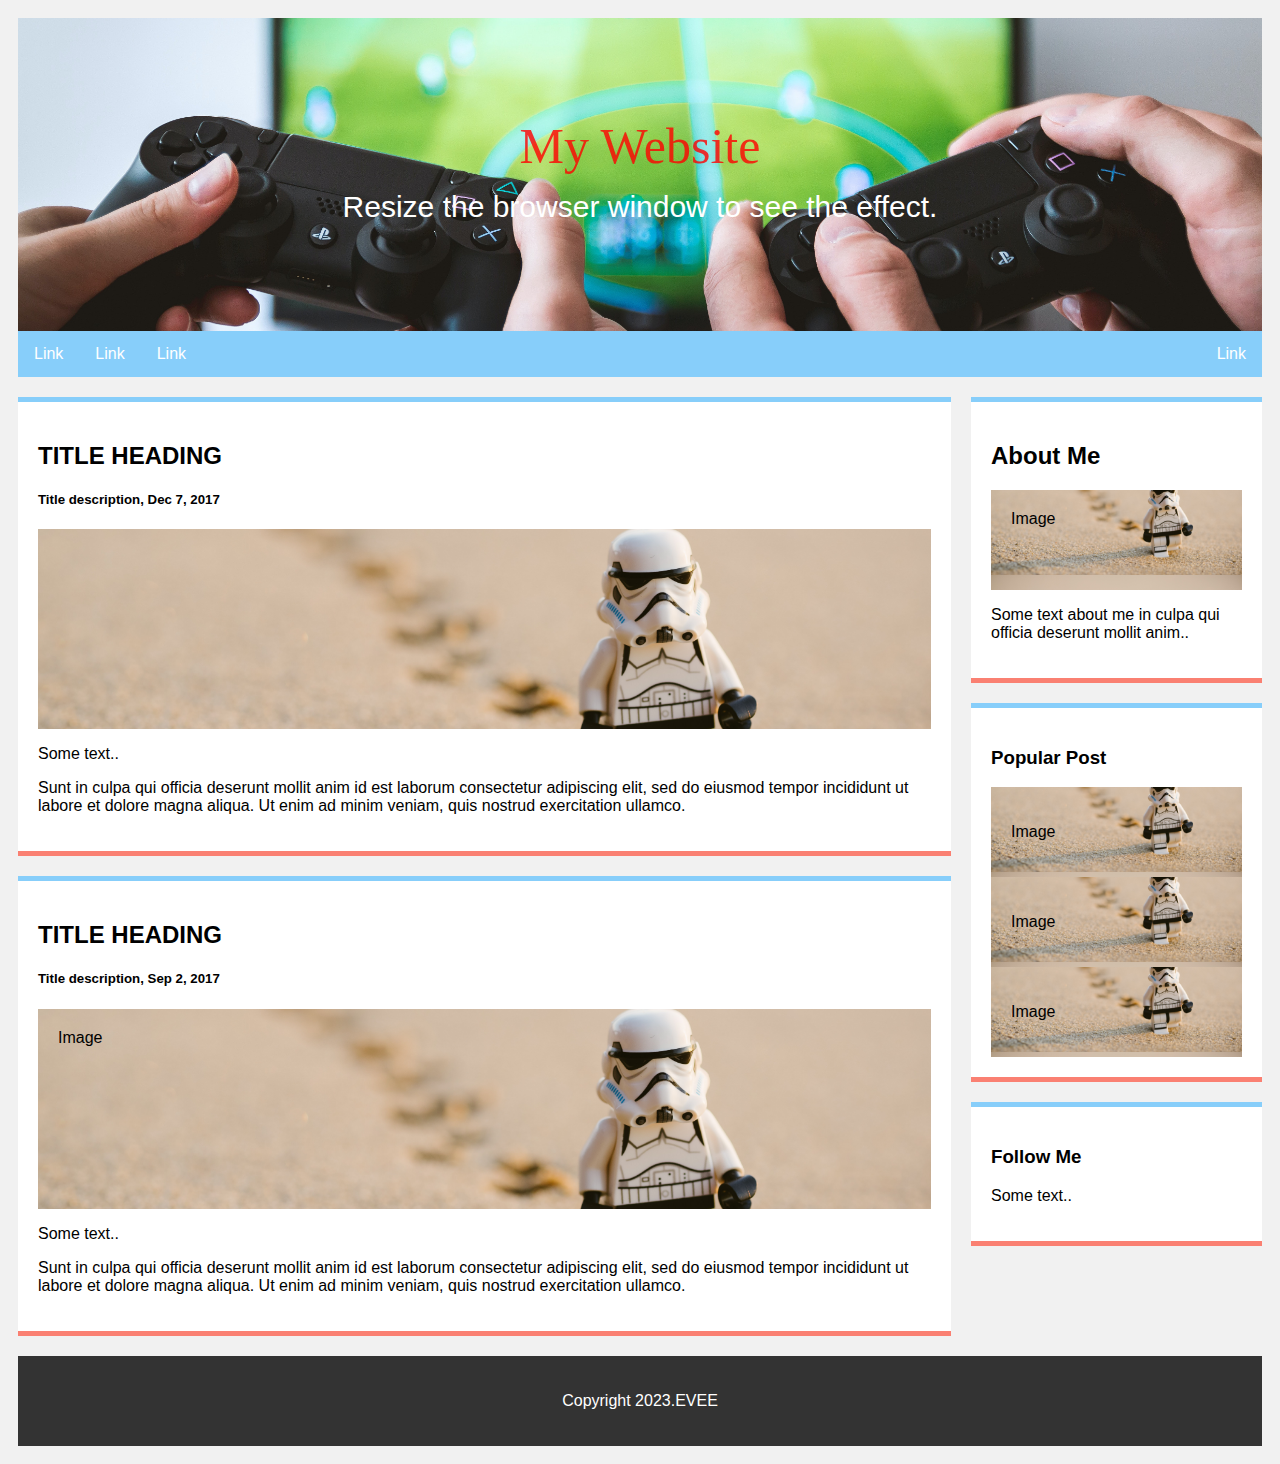
==== tugas_css/bantuan.html @ 70edb8cc "tugas css" ====
<!DOCTYPE html>
<html>
<head>
    <link rel="stylesheet" href="style1.css" />
</head>
<body>

<div class="header">
  <h1>My Website</h1>
  <p>Resize the browser window to see the effect.</p>
</div>

<div class="topnav">
  <a href="#">Link</a>
  <a href="#">Link</a>
  <a href="#">Link</a>
  <a href="#" style="float:right">Link</a>
</div>

<div class="row">
  <div class="leftcolumn">
    <div class="card">
      <h2>TITLE HEADING</h2>
      <h5>Title description, Dec 7, 2017</h5>
      <div class="fakeimg" style="height:200px;"></div>
      <p>Some text..</p>
      <p>Sunt in culpa qui officia deserunt mollit anim id est laborum consectetur adipiscing elit, sed do eiusmod tempor incididunt ut labore et dolore magna aliqua. Ut enim ad minim veniam, quis nostrud exercitation ullamco.</p>
    </div>
    <div class="card">
      <h2>TITLE HEADING</h2>
      <h5>Title description, Sep 2, 2017</h5>
      <div class="fakeimg" style="height:200px;">Image</div>
      <p>Some text..</p>
      <p>Sunt in culpa qui officia deserunt mollit anim id est laborum consectetur adipiscing elit, sed do eiusmod tempor incididunt ut labore et dolore magna aliqua. Ut enim ad minim veniam, quis nostrud exercitation ullamco.</p>
    </div>
  </div>
  <div class="rightcolumn">
    <div class="card">
      <h2>About Me</h2>
      <div class="fakeimg" style="height:100px;">Image</div>
      <p>Some text about me in culpa qui officia deserunt mollit anim..</p>
    </div>
    <div class="card">
      <h3>Popular Post</h3>
      <div class="fakeimg"><p>Image</p></div>
      <div class="fakeimg"><p>Image</p></div>
      <div class="fakeimg"><p>Image</p></div>
    </div>
    <div class="card">
      <h3>Follow Me</h3>
      <p>Some text..</p>
    </div>
  </div>
</div>

<div class="footer">
    <p class="copy">Copyright 2023.EVEE</p>
</div>

</body>
</html>
---- tugas_css/style1.css ----
* {
    box-sizing: border-box;
  }
  
  body {
    font-family: Arial;
    padding: 10px;
    background: #f1f1f1;
  }
  
  /* Header/Blog Title */
  .header {
    padding: 80px;
    text-align: center;
    background-image: url(game.img.jpg);
    background-position: 0 -300px;
    background-size: cover;
  }
  
 .header p{
   color: white;   
   font: 30px/28px arial, sans-serif;
  }

  .header h1{
    font: 30px/28px 'Times New Roman', Times, serif;
    
    color: rgba(255, 0, 0, 0.8);;
  }

  .header h1 {
    font-size: 50px;
  }
  
  /* Style the top navigation bar */
  .topnav {
    overflow: hidden;
    background-color: lightskyblue;
  }
  
  /* Style the topnav links */
  .topnav a {
    float: left;
    display: block;
    color: white;
    text-align: center;
    padding: 14px 16px;
    text-decoration: none;
  }
  
  /* Change color on hover */
  .topnav a:hover {
    background-color: #ddd;
    color: salmon;
  }
  
  /* Create two unequal columns that floats next to each other */
  /* Left column */
  .leftcolumn {   
    float: left;
    width: 75%;
  }
  
  /* Right column */
  .rightcolumn {
    float: left;
    width: 25%;
    background-color: #f1f1f1;
    padding-left: 20px;
  }
  
  /* Fake image */
  .fakeimg {
    background-image: url(game.img3.jpg);
    background-position: 0 -250px;
    background-size: cover;
    width: 100%;
    padding: 20px;
  }
  
  /* Add a card effect for articles */
  .card {
    background-color: white;
    padding: 20px;
    margin-top: 20px;
    border-top: 5px solid lightskyblue;
    border-bottom: 5px solid salmon  ;
  }
  
  /* Clear floats after the columns */
  .row:after {
    content: "";
    display: table;
    clear: both;
  }
  
  /* Footer */
  .footer {
    padding: 20px;
    text-align: center;
    background: #333;
    margin-top: 20px;
    color: white;
  }
  
  /* Responsive layout - when the screen is less than 800px wide, make the two columns stack on top of each other instead of next to each other */
  @media screen and (max-width: 800px) {
    .leftcolumn, .rightcolumn {   
      width: 100%;
      padding: 0;
    }
  }
  
  /* Responsive layout - when the screen is less than 400px wide, make the navigation links stack on top of each other instead of next to each other */
  @media screen and (max-width: 400px) {
    .topnav a {
      float: none;
      width: 100%;
    }
  }
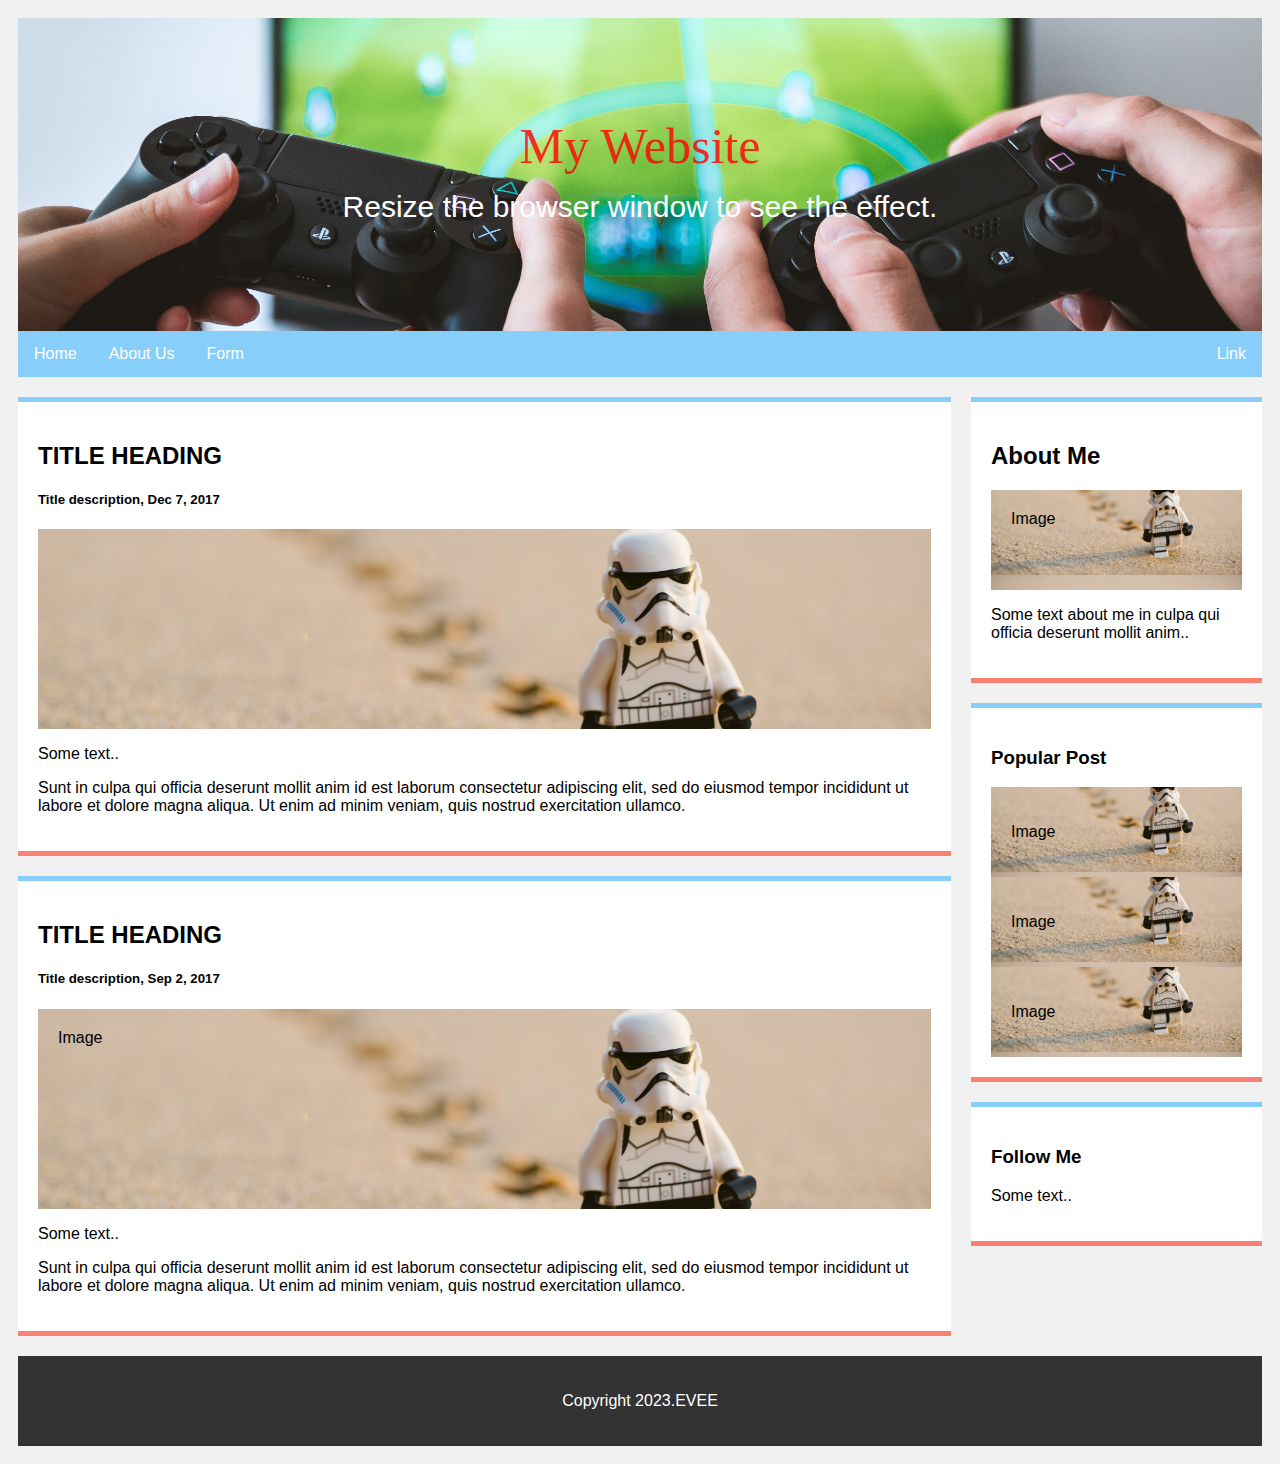
==== commit de15687f: "Add files via upload" ====
--- a/tugas_css/bantuan.html
+++ b/tugas_css/bantuan.html
@@ -11,9 +11,9 @@
 </div>
 
 <div class="topnav">
-  <a href="#">Link</a>
-  <a href="#">Link</a>
-  <a href="#">Link</a>
+  <a href="index.html">Home</a>
+  <a href="bantuan.html">About Us</a>
+  <a href="#">Form</a>
   <a href="#" style="float:right">Link</a>
 </div>
 
